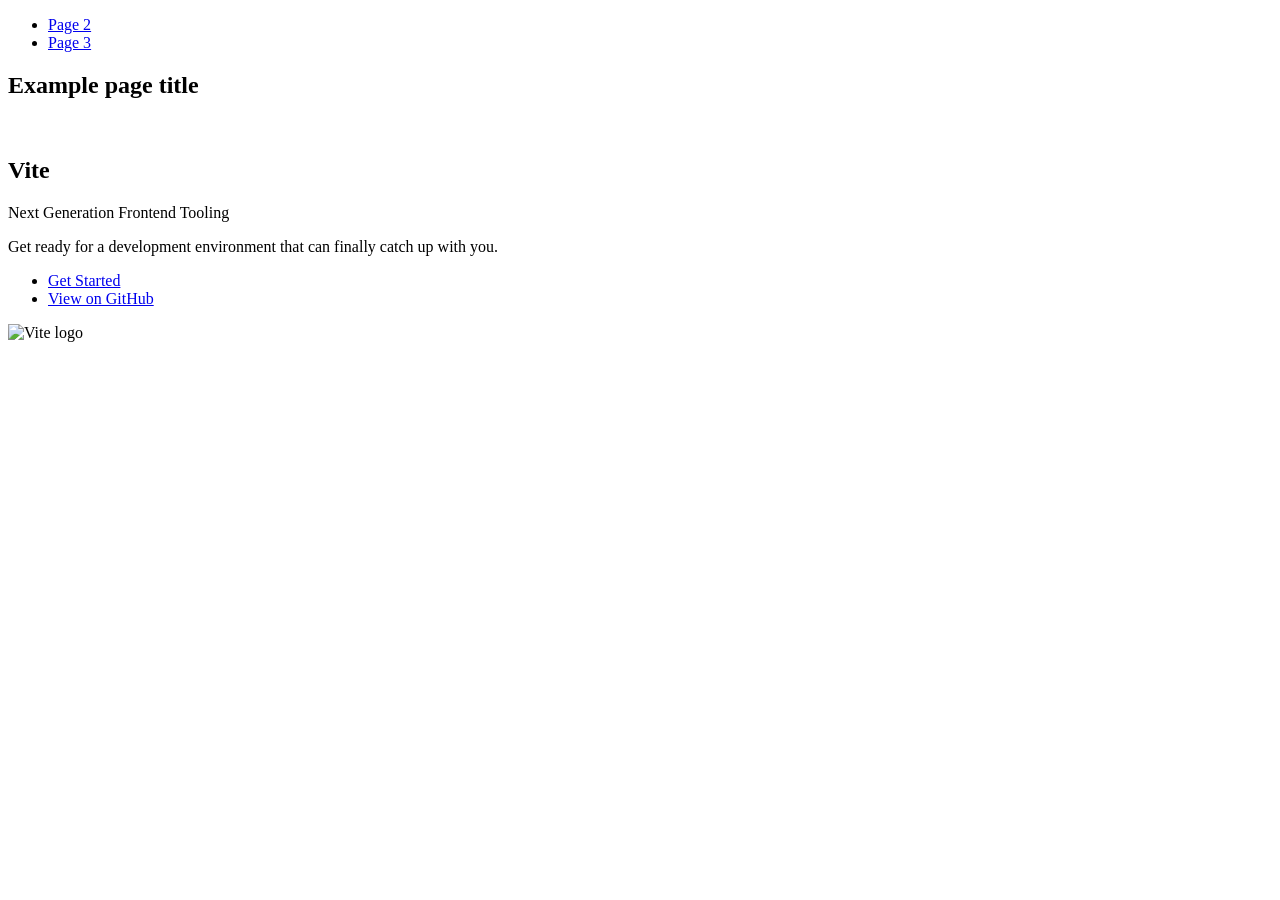
==== index.html @ 5b855477 "Deploying to gh-pages from @ Vadim13245/goit-js-hw-09@a585024b18220e0ced61df30d106909ae038bb10 🚀" ====
<!DOCTYPE html>
<html lang="en">
  <head>
    <meta charset="UTF-8" />
    <link rel="icon" type="image/svg+xml" href="/vanilla-app-template/favicon.svg" />
    <meta name="viewport" content="width=device-width, initial-scale=1.0" />
    <title>Vanilla App Template</title>
    
    <script type="module" crossorigin src="/vanilla-app-template/commonHelpers.js"></script>
    <link rel="stylesheet" href="/vanilla-app-template/assets/index-10c40100.css">
  </head>
  <body>
    <header class="header">
  <nav class="nav">
    <ul class="nav-list">
      <li class="nav-item">
        <a href="./page-2.html" class="nav-link">Page 2</a>
      </li>

      <li class="nav-item">
        <a href="./page-3.html" class="nav-link">Page 3</a>
      </li>
    </ul>
  </nav>
</header>


    <section>
      <h1>Example page title</h1>
      <!-- Path to images as from index.html file -->
      <img src="/vanilla-app-template/assets/javascript-8dac5379.svg" alt="" />
    </section>

    <!-- Loads the specified .html file -->
    <section class="vite-promo">
  <div class="container">
    <div class="wrapper">
      <h2 class="title">
        <span class="gradient">Vite</span>
      </h2>
      <p class="text">Next Generation Frontend Tooling</p>
      <p class="tagline">
        Get ready for a development environment that can finally catch up with
        you.
      </p>

      <ul class="actions">
        <li class="action">
          <a
            class="link"
            href="https://vitejs.dev/guide/"
            target="_blank"
            rel="noopener noreferrer"
            >Get Started</a
          >
        </li>
        <li class="action">
          <a
            class="link"
            href="https://github.com/vitejs/vite"
            target="_blank"
            rel="noopener noreferrer"
            >View on GitHub</a
          >
        </li>
      </ul>
    </div>

    <div class="thumb">
      <!-- Path to images as from index.html file -->
      <img
        class="pic"
        src="/vanilla-app-template/assets/vite-logo-51249ca9.png"
        alt="Vite logo"
        width="640"
        height="640"
      />
    </div>
  </div>
</section>


    
  </body>
</html>
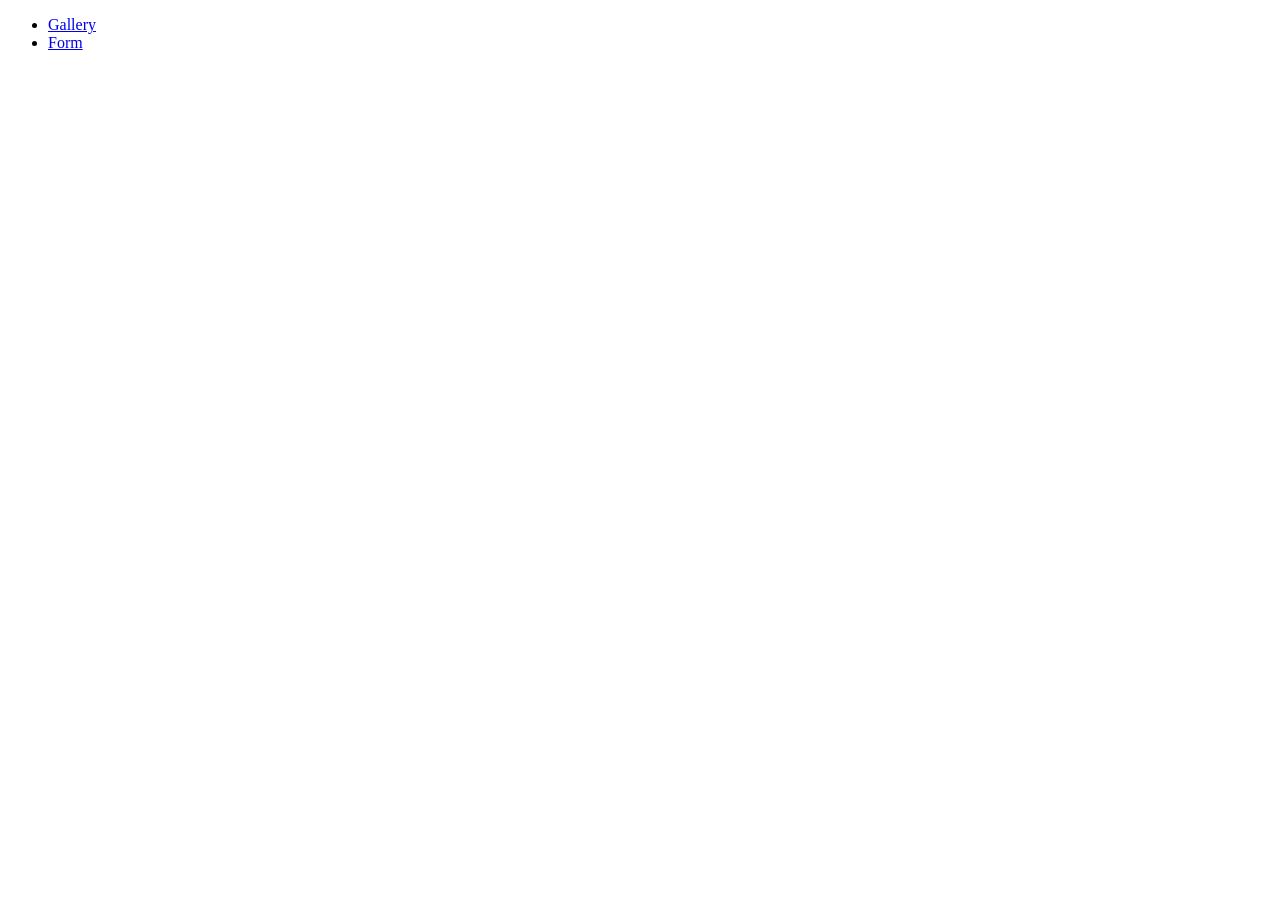
==== commit 374ae13e: "Deploying to gh-pages from @ Vadim13245/goit-js-hw-09@51a46e2ae4cbbc43296c96a275bc9e6ecd07c7b3 🚀" ====
--- a/index.html
+++ b/index.html
@@ -2,84 +2,55 @@
 <html lang="en">
   <head>
     <meta charset="UTF-8" />
-    <link rel="icon" type="image/svg+xml" href="/vanilla-app-template/favicon.svg" />
+    <link rel="icon" type="image/svg+xml" href="/goit-js-hw-09/favicon.svg" />
     <meta name="viewport" content="width=device-width, initial-scale=1.0" />
-    <title>Vanilla App Template</title>
+    <title>Gallery</title>
     
-    <script type="module" crossorigin src="/vanilla-app-template/commonHelpers.js"></script>
-    <link rel="stylesheet" href="/vanilla-app-template/assets/index-10c40100.css">
+    <script type="module" crossorigin src="/goit-js-hw-09/commonHelpers3.js"></script>
+    <link rel="stylesheet" href="/goit-js-hw-09/assets/index-10c40100.css">
   </head>
   <body>
-    <header class="header">
-  <nav class="nav">
-    <ul class="nav-list">
-      <li class="nav-item">
-        <a href="./page-2.html" class="nav-link">Page 2</a>
-      </li>
+    <main>
+      <!-- Loads the specified .html file -->
+      <ul>
+        <li class="linkList"><a href="./1-gallery.html">Gallery</a></li>
+        <li class="linkList"><a href="./2-form.html">Form</a></li>
+      </ul>
 
-      <li class="nav-item">
-        <a href="./page-3.html" class="nav-link">Page 3</a>
-      </li>
-    </ul>
-  </nav>
-</header>
+      <!-- <!DOCTYPE html>
+<html lang="en">
+  <head>
+    <meta charset="UTF-8" />
+    <meta http-equiv="X-UA-Compatible" content="IE=edge" />
+    <meta name="viewport" content="width=device-width, initial-scale=1.0" />
+    <title>Page 2</title>
+  </head>
+  <body>
+    <section>
+      <a href="./index.html">Go to home</a>
+      <h1>Welcome to page 2</h1>
+    </section>
+  </body>
+</html>
 
-
+      <!DOCTYPE html>
+<html lang="en">
+  <head>
+    <meta charset="UTF-8" />
+    <meta http-equiv="X-UA-Compatible" content="IE=edge" />
+    <meta name="viewport" content="width=device-width, initial-scale=1.0" />
+    <title>Page 3</title>
+  </head>
+  <body>
     <section>
-      <h1>Example page title</h1>
-      <!-- Path to images as from index.html file -->
-      <img src="/vanilla-app-template/assets/javascript-8dac5379.svg" alt="" />
+      <a href="./index.html">Go to home</a>
+      <h1>Welcome to page 3</h1>
     </section>
-
-    <!-- Loads the specified .html file -->
-    <section class="vite-promo">
-  <div class="container">
-    <div class="wrapper">
-      <h2 class="title">
-        <span class="gradient">Vite</span>
-      </h2>
-      <p class="text">Next Generation Frontend Tooling</p>
-      <p class="tagline">
-        Get ready for a development environment that can finally catch up with
-        you.
-      </p>
-
-      <ul class="actions">
-        <li class="action">
-          <a
-            class="link"
-            href="https://vitejs.dev/guide/"
-            target="_blank"
-            rel="noopener noreferrer"
-            >Get Started</a
-          >
-        </li>
-        <li class="action">
-          <a
-            class="link"
-            href="https://github.com/vitejs/vite"
-            target="_blank"
-            rel="noopener noreferrer"
-            >View on GitHub</a
-          >
-        </li>
-      </ul>
-    </div>
-
-    <div class="thumb">
-      <!-- Path to images as from index.html file -->
-      <img
-        class="pic"
-        src="/vanilla-app-template/assets/vite-logo-51249ca9.png"
-        alt="Vite logo"
-        width="640"
-        height="640"
-      />
-    </div>
-  </div>
-</section>
-
+  </body>
+</html>
+ -->
+    </main>
 
     
   </body>
-</html>
+</html>
